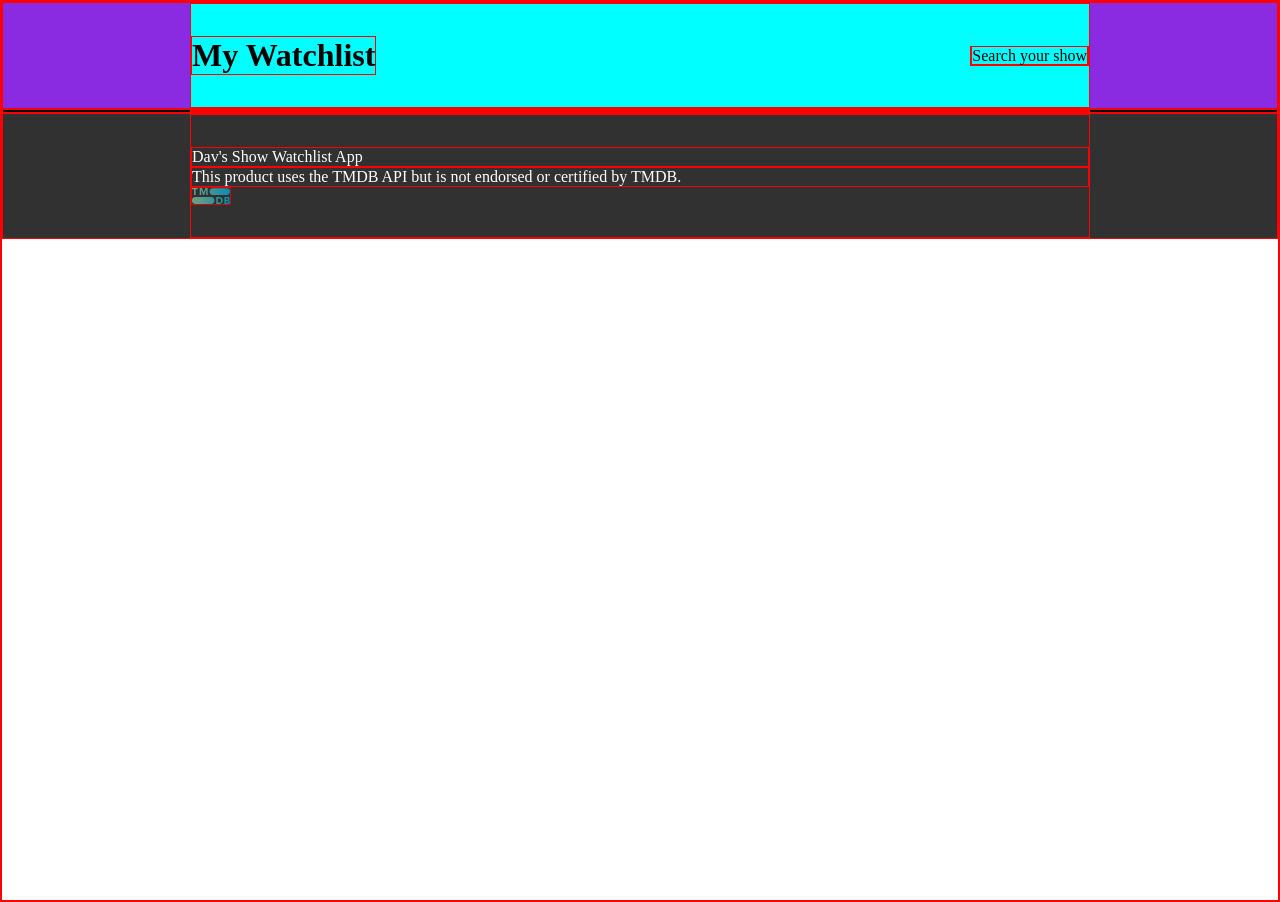
==== watchlist.html @ 245d4284 "chore: create container wrappers" ====
<!DOCTYPE html>
<html lang="en">
<head>
    <meta charset="UTF-8">
    <meta name="viewport" content="width=device-width, initial-scale=1.0">
    <link rel="stylesheet" href="styles.css">
    <link rel="stylesheet" href="https://cdnjs.cloudflare.com/ajax/libs/font-awesome/6.5.1/css/all.min.css"
        integrity="sha512-DTOQO9RWCH3ppGqcWaEA1BIZOC6xxalwEsw9c2QQeAIftl+Vegovlnee1c9QX4TctnWMn13TZye+giMm8e2LwA=="
        crossorigin="anonymous" referrerpolicy="no-referrer" />
    <script type="module" src="main.js" defer></script>

    <title>Show Watchlist</title>
</head>

<body>

    <header>
        <div class="site-header container">
            <h1 class="main-heading">My Watchlist</h1>
            <a href="index.html" class="navigation-tag">
                <span>Search your show</span>
            </a>
        </div>
    </header>

    <main>
        <section id="saved-shows-section" class="show-section container">
            
        </section>
    </main>

    <footer>
        <div class="footer-container container">
            <p>Dav's Show Watchlist App</p>
            <p>This product uses the TMDB API but is not endorsed or certified by TMDB.</p>
            <img class="tmdb-logo" src="/assets/tmdb-logo.svg" alt="TMDb logo" />
        </div>
    </footer>
</body>
</html>
---- styles.css ----
* { border: 1px solid red !important; }



/* ====================
   Base
   ==================== */

*,
*::before,
*::after {
  box-sizing: border-box;
}

body,
h1,
h2,
h3,
p {
  margin: 0;
}

body {
  padding: 0;
}

a {
  text-decoration: none;
  color: inherit;
} 


/* ====================
   Layout
   ==================== */

.container {
  width: min(100% - 3rem, 900px);
  margin-inline: auto;
}

body {
  height: 100vh;
  display: flex;
  flex-direction: column;
}

header {
  background-color: blueviolet;
}

main {
  background-color: black;
  /* height: 100%; */
}

.site-header {
  background-color: aqua;
  display: flex;
  justify-content: space-between;
  align-items: center;
  padding: 2em 0;
}

.search-section {
  position: relative;
}

.search-bar {
  background-color: chartreuse;
  position: absolute;
  width: 100%;
  top: -11px;  
  display: flex;
  /* justify-content: ; */
}

.search-input {
  flex: 1;
}

.movie-icon-div {
  background-color: brown;
  display: flex;
  flex-direction: column;
  justify-content: center;
  align-items: center;
  min-height: 70vh;
}

footer {
  background-color: #313131;
  color: #fff;
}

.footer-container  {
  display: flex;
  flex-direction: column;
  padding: 2em 0;

}






.film-icon {
  width: 50px;
}

.tmdb-logo {
  width: 40px;
  opacity: 0.7;
}
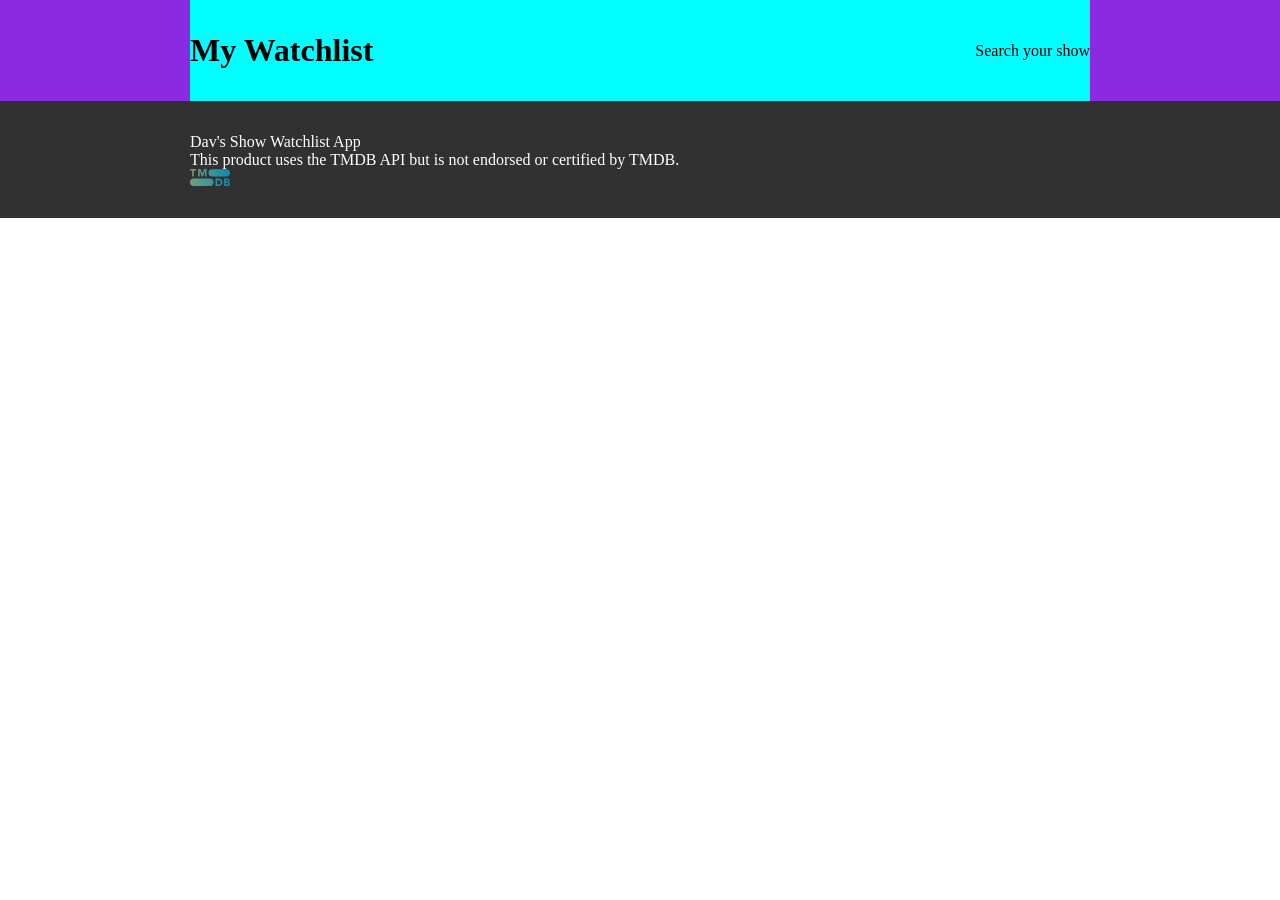
==== commit 76702dd1: "Update watchlist.html" ====
--- a/watchlist.html
+++ b/watchlist.html
@@ -24,7 +24,7 @@
     </header>
 
     <main>
-        <section id="saved-shows-section" class="show-section container">
+        <section id="watchlist-section" class="show-section container">
             
         </section>
     </main>
--- a/styles.css
+++ b/styles.css
@@ -1,9 +1,3 @@
-
-
-* { border: 1px solid red !important; }
-
-
-
 /* ====================
    Base
    ==================== */
@@ -53,7 +47,6 @@
 
 main {
   background-color: black;
-  /* height: 100%; */
 }
 
 .site-header {
@@ -74,7 +67,6 @@
   width: 100%;
   top: -11px;  
   display: flex;
-  /* justify-content: ; */
 }
 
 .search-input {
@@ -88,6 +80,11 @@
   justify-content: center;
   align-items: center;
   min-height: 70vh;
+}
+
+.show-card {
+  background-color: blueviolet;
+  color: #fff;
 }
 
 footer {
@@ -114,4 +111,8 @@
 .tmdb-logo {
   width: 40px;
   opacity: 0.7;
+}
+
+button.hidden {
+  display: none;
 }
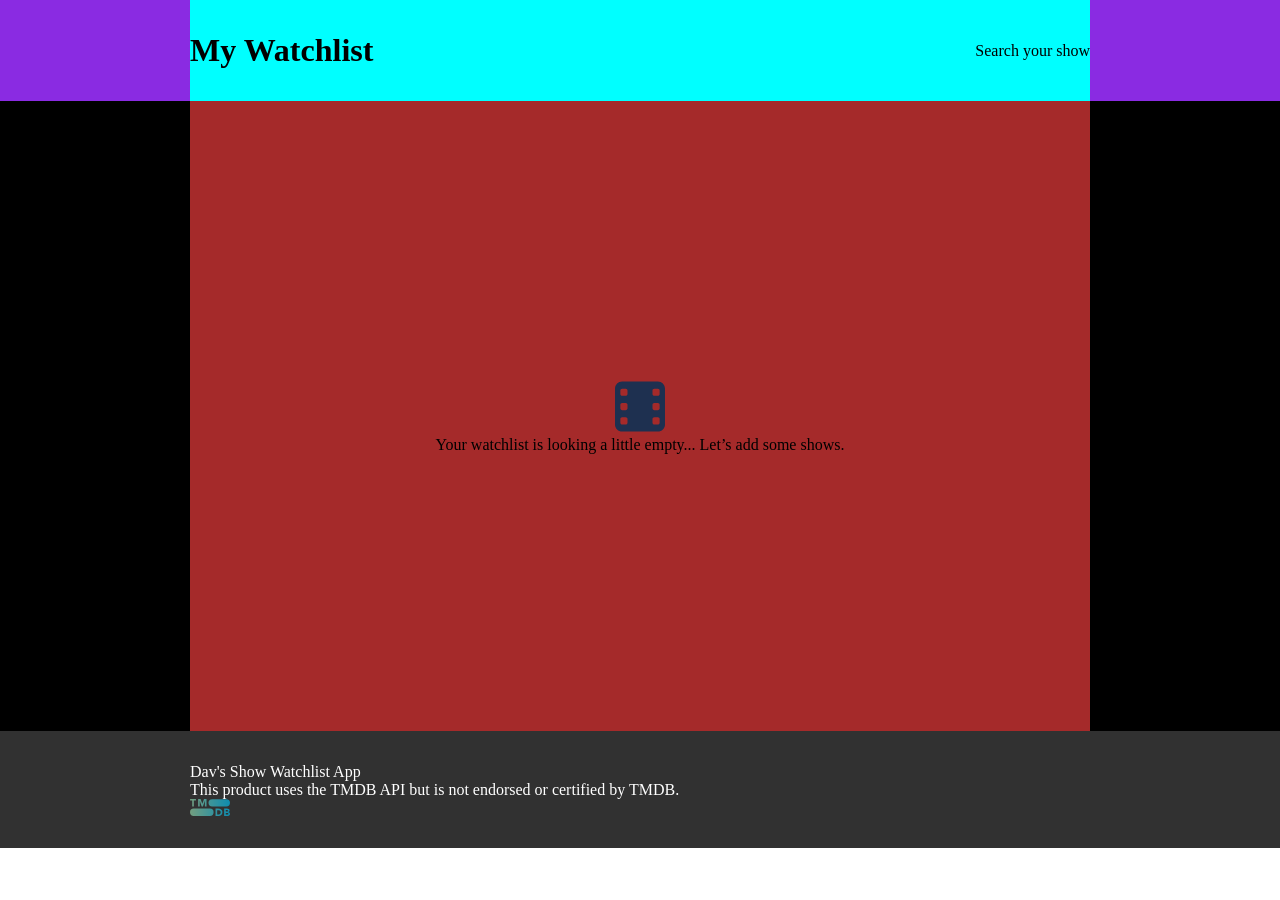
==== commit 7daebdb7: "refactor: remove static empty watchlist markup and render dynamically via JS" ====
--- a/watchlist.html
+++ b/watchlist.html
@@ -1,5 +1,6 @@
 <!DOCTYPE html>
 <html lang="en">
+
 <head>
     <meta charset="UTF-8">
     <meta name="viewport" content="width=device-width, initial-scale=1.0">
@@ -7,7 +8,7 @@
     <link rel="stylesheet" href="https://cdnjs.cloudflare.com/ajax/libs/font-awesome/6.5.1/css/all.min.css"
         integrity="sha512-DTOQO9RWCH3ppGqcWaEA1BIZOC6xxalwEsw9c2QQeAIftl+Vegovlnee1c9QX4TctnWMn13TZye+giMm8e2LwA=="
         crossorigin="anonymous" referrerpolicy="no-referrer" />
-    <script type="module" src="main.js" defer></script>
+    <script type="module" src="scripts/watchlist.js" defer></script>
 
     <title>Show Watchlist</title>
 </head>
@@ -25,7 +26,18 @@
 
     <main>
         <section id="watchlist-section" class="show-section container">
-            
+            <!-- <div 
+                id="watchlist-icon-div" class="watchlist-icon-div"
+            >
+                <svg class="film-icon" xmlns="http://www.w3.org/2000/svg" viewBox="0 0 448 512">
+                    <path fill="rgb(30, 48, 80)"
+                        d="M0 96C0 60.7 28.7 32 64 32l320 0c35.3 0 64 28.7 64 64l0 320c0 35.3-28.7 64-64 64L64 480c-35.3 0-64-28.7-64-64L0 96zM48 368l0 32c0 8.8 7.2 16 16 16l32 0c8.8 0 16-7.2 16-16l0-32c0-8.8-7.2-16-16-16l-32 0c-8.8 0-16 7.2-16 16zm304-16c-8.8 0-16 7.2-16 16l0 32c0 8.8 7.2 16 16 16l32 0c8.8 0 16-7.2 16-16l0-32c0-8.8-7.2-16-16-16l-32 0zM48 240l0 32c0 8.8 7.2 16 16 16l32 0c8.8 0 16-7.2 16-16l0-32c0-8.8-7.2-16-16-16l-32 0c-8.8 0-16 7.2-16 16zm304-16c-8.8 0-16 7.2-16 16l0 32c0 8.8 7.2 16 16 16l32 0c8.8 0 16-7.2 16-16l0-32c0-8.8-7.2-16-16-16l-32 0zM48 112l0 32c0 8.8 7.2 16 16 16l32 0c8.8 0 16-7.2 16-16l0-32c0-8.8-7.2-16-16-16L64 96c-8.8 0-16 7.2-16 16zM352 96c-8.8 0-16 7.2-16 16l0 32c0 8.8 7.2 16 16 16l32 0c8.8 0 16-7.2 16-16l0-32c0-8.8-7.2-16-16-16l-32 0z" />
+                </svg>
+                <span>Your watchlist is looking a little empty...
+                    Let’s add some shows.
+                </span>
+            </div> -->
+
         </section>
     </main>
 
@@ -37,4 +49,5 @@
         </div>
     </footer>
 </body>
+
 </html>
--- a/styles.css
+++ b/styles.css
@@ -73,7 +73,8 @@
   flex: 1;
 }
 
-.movie-icon-div {
+.movie-icon-div,
+.watchlist-icon-div {
   background-color: brown;
   display: flex;
   flex-direction: column;
@@ -113,6 +114,7 @@
   opacity: 0.7;
 }
 
-button.hidden {
-  display: none;
+button.action-btn:disabled {
+  opacity: 0.6;
+    cursor: not-allowed;
 }
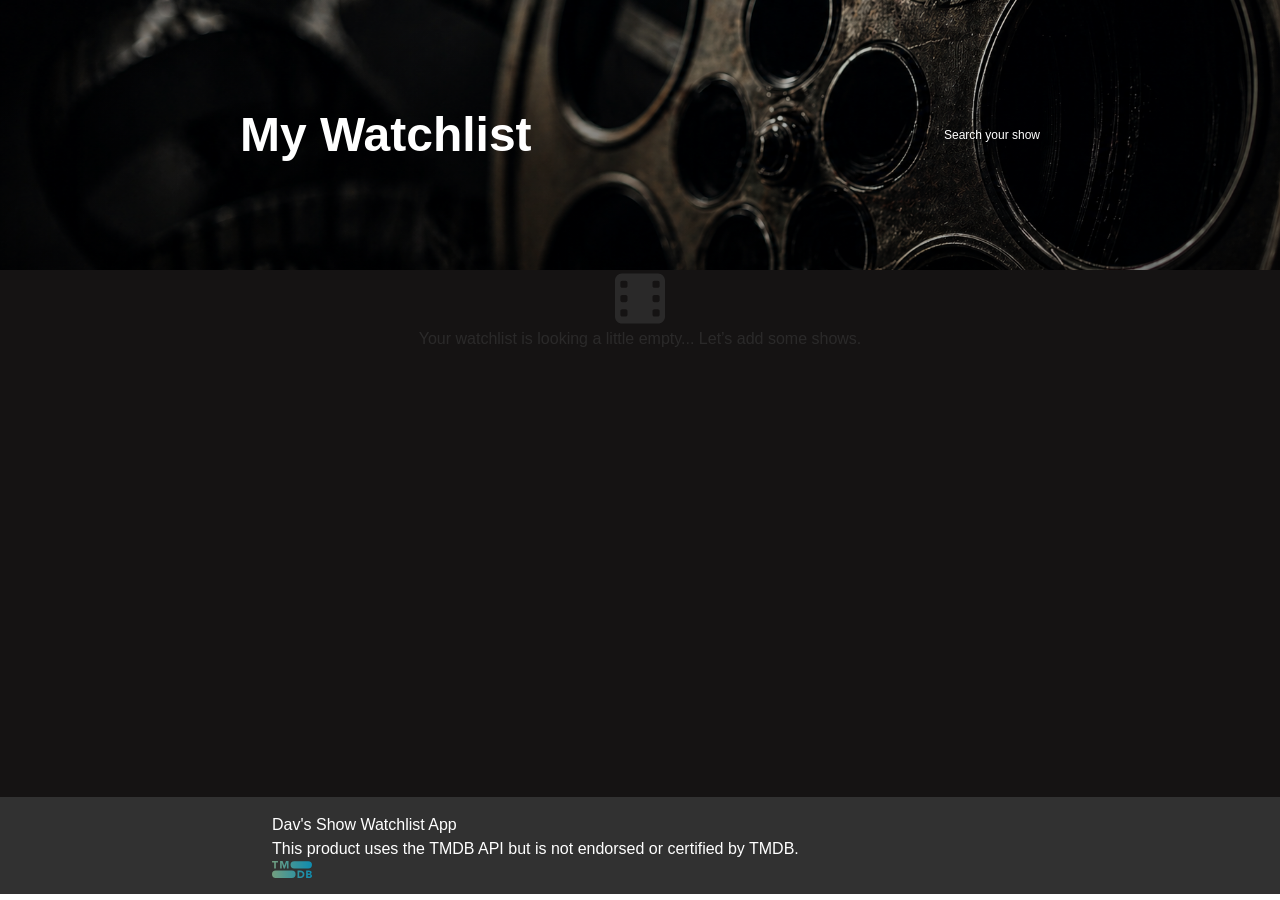
==== commit 88bf1d65: "Fix: repair typo on class selector" ====
--- a/watchlist.html
+++ b/watchlist.html
@@ -8,6 +8,9 @@
     <link rel="stylesheet" href="https://cdnjs.cloudflare.com/ajax/libs/font-awesome/6.5.1/css/all.min.css"
         integrity="sha512-DTOQO9RWCH3ppGqcWaEA1BIZOC6xxalwEsw9c2QQeAIftl+Vegovlnee1c9QX4TctnWMn13TZye+giMm8e2LwA=="
         crossorigin="anonymous" referrerpolicy="no-referrer" />
+    <link rel="preconnect" href="https://fonts.googleapis.com">
+    <link rel="preconnect" href="https://fonts.gstatic.com" crossorigin>
+    <link href="https://fonts.googleapis.com/css2?family=Outfit:wght@100..900&display=swap" rel="stylesheet">
     <script type="module" src="scripts/watchlist.js" defer></script>
 
     <title>Show Watchlist</title>
@@ -25,19 +28,7 @@
     </header>
 
     <main>
-        <section id="watchlist-section" class="show-section container">
-            <!-- <div 
-                id="watchlist-icon-div" class="watchlist-icon-div"
-            >
-                <svg class="film-icon" xmlns="http://www.w3.org/2000/svg" viewBox="0 0 448 512">
-                    <path fill="rgb(30, 48, 80)"
-                        d="M0 96C0 60.7 28.7 32 64 32l320 0c35.3 0 64 28.7 64 64l0 320c0 35.3-28.7 64-64 64L64 480c-35.3 0-64-28.7-64-64L0 96zM48 368l0 32c0 8.8 7.2 16 16 16l32 0c8.8 0 16-7.2 16-16l0-32c0-8.8-7.2-16-16-16l-32 0c-8.8 0-16 7.2-16 16zm304-16c-8.8 0-16 7.2-16 16l0 32c0 8.8 7.2 16 16 16l32 0c8.8 0 16-7.2 16-16l0-32c0-8.8-7.2-16-16-16l-32 0zM48 240l0 32c0 8.8 7.2 16 16 16l32 0c8.8 0 16-7.2 16-16l0-32c0-8.8-7.2-16-16-16l-32 0c-8.8 0-16 7.2-16 16zm304-16c-8.8 0-16 7.2-16 16l0 32c0 8.8 7.2 16 16 16l32 0c8.8 0 16-7.2 16-16l0-32c0-8.8-7.2-16-16-16l-32 0zM48 112l0 32c0 8.8 7.2 16 16 16l32 0c8.8 0 16-7.2 16-16l0-32c0-8.8-7.2-16-16-16L64 96c-8.8 0-16 7.2-16 16zM352 96c-8.8 0-16 7.2-16 16l0 32c0 8.8 7.2 16 16 16l32 0c8.8 0 16-7.2 16-16l0-32c0-8.8-7.2-16-16-16l-32 0z" />
-                </svg>
-                <span>Your watchlist is looking a little empty...
-                    Let’s add some shows.
-                </span>
-            </div> -->
-
+        <section id="watchlist-section" class="shows-section container">
         </section>
     </main>
 
--- a/styles.css
+++ b/styles.css
@@ -1,3 +1,12 @@
+:root {
+  --fs-xl: clamp(1.5rem, 5vw, 3rem);
+  --fs-700: 1.75rem;
+  --fs-500: 1rem;
+  --fs-400: 0.875rem;
+  --fs-300: 0.75rem;
+}
+
+
 /* ====================
    Base
    ==================== */
@@ -23,7 +32,26 @@
 a {
   text-decoration: none;
   color: inherit;
-} 
+}
+
+/* ====================
+   Typography
+   ==================== */
+
+body {
+  font-family: 'Outfit', sans-serif;
+  font-weight: 200;
+  color: #404040;
+  line-height: 1.5;
+}
+
+.main-heading {
+  font-size: var(--fs-xl);
+}
+
+.navigation-tag {
+  font-size: var(--fs-300);
+}
 
 
 /* ====================
@@ -31,7 +59,7 @@
    ==================== */
 
 .container {
-  width: min(100% - 3rem, 900px);
+  width: min(100% - 4rem, 800px);
   margin-inline: auto;
 }
 
@@ -42,15 +70,25 @@
 }
 
 header {
-  background-color: blueviolet;
+  background:
+    linear-gradient(rgba(0, 0, 0, 0.1), rgba(0, 0, 0, 0.3)),
+    url('./assets/banner.png');
+  background-size: cover;
+  background-position: center;
+  height: 30vh;
+  display: flex;
+  flex-direction: column;
+  justify-content: center;
+  color: #fff;
 }
 
 main {
-  background-color: black;
+  background-color: #151313;
+  padding-bottom: 2em;
 }
 
 .site-header {
-  background-color: aqua;
+  /* background-color: aqua; */
   display: flex;
   justify-content: space-between;
   align-items: center;
@@ -59,32 +97,100 @@
 
 .search-section {
   position: relative;
+  display: flex;
+  justify-content: center;
+  margin-bottom: 3em;
 }
 
 .search-bar {
-  background-color: chartreuse;
+  background-color: #2E2E2F;
   position: absolute;
   width: 100%;
-  top: -11px;  
-  display: flex;
+  /* height: 25px; */
+  top: -18px;
+  display: flex;
+  border: none;
+  backdrop-filter: blur(6px);
+  border-radius: 8px;
+  
+  /* gap: 1em; */
+}
+
+.search-icon {
+  color: #fff;
+  padding: 0.5em 1em;
 }
 
 .search-input {
   flex: 1;
+  border: none;
+  background-color: #2E2E2F;
+  color: #fff;
+}
+
+#search-btn {
+  border: none;
+  background-color: #4B4B4B;
+  border-radius: 0 7px 7px 0;
+  width: 90px;
+  color: #fff;
+  
+}
+
+.shows-section {
+  min-height: 55vh;
+
 }
 
 .movie-icon-div,
 .watchlist-icon-div {
-  background-color: brown;
+  opacity: 0.5;
   display: flex;
   flex-direction: column;
   justify-content: center;
   align-items: center;
-  min-height: 70vh;
 }
 
 .show-card {
-  background-color: blueviolet;
+  /* background-color: blueviolet; */
+  color: #fff;
+  display: flex;
+  gap: 1em;
+  margin-top: 1em;
+  padding-bottom: 1em;
+  border-bottom: 1px solid #313131;
+}
+
+.show-card-info {
+  display: flex;
+  flex-direction: column;
+  font-size: var(--fs-300);
+  gap: 0.5em;
+}
+
+.show-card-img {
+  width: 80px;
+  height: 100%;
+}
+
+.show-title {
+  font-size: var(--fs-500);
+}
+
+.rating-icon {
+  width: 10px;
+}
+
+.show-overview {
+  display: -webkit-box;
+  -webkit-line-clamp: 3;
+  -webkit-box-orient: vertical;
+  overflow: hidden;
+}
+
+.action-btn {
+  border: none;
+  background-color: #151313;
   color: #fff;
 }
 
@@ -93,10 +199,10 @@
   color: #fff;
 }
 
-.footer-container  {
-  display: flex;
-  flex-direction: column;
-  padding: 2em 0;
+.footer-container {
+  display: flex;
+  flex-direction: column;
+  padding: 1em 2em;
 
 }
 
@@ -116,5 +222,5 @@
 
 button.action-btn:disabled {
   opacity: 0.6;
-    cursor: not-allowed;
+  cursor: not-allowed;
 }
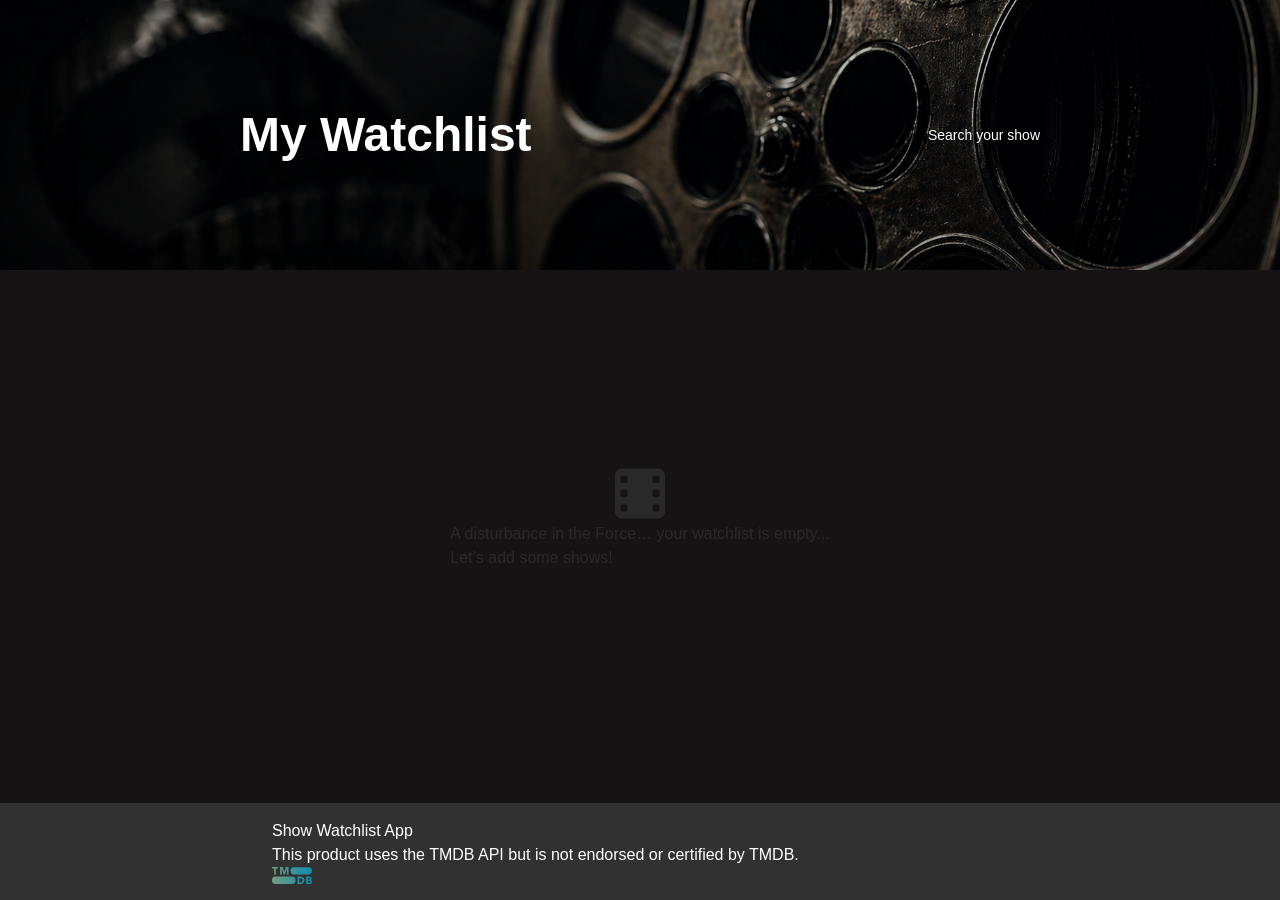
==== commit 92baaff0: "Update watchlist.html" ====
--- a/watchlist.html
+++ b/watchlist.html
@@ -34,8 +34,13 @@
 
     <footer>
         <div class="footer-container container">
-            <p>Dav's Show Watchlist App</p>
-            <p>This product uses the TMDB API but is not endorsed or certified by TMDB.</p>
+            <div class="footer-brand">
+                <p class="footer-title">Show Watchlist App</p>
+                <p class="footer-text">
+                    This product uses the TMDB API but is not endorsed or certified by TMDB.
+                </p>
+            </div>
+
             <img class="tmdb-logo" src="/assets/tmdb-logo.svg" alt="TMDb logo" />
         </div>
     </footer>
--- a/styles.css
+++ b/styles.css
@@ -50,7 +50,7 @@
 }
 
 .navigation-tag {
-  font-size: var(--fs-300);
+  font-size: var(--fs-400);
 }
 
 
@@ -64,7 +64,7 @@
 }
 
 body {
-  height: 100vh;
+  min-height: 100vh;
   display: flex;
   flex-direction: column;
 }
@@ -75,7 +75,7 @@
     url('./assets/banner.png');
   background-size: cover;
   background-position: center;
-  height: 30vh;
+  height: clamp(140px, 30vh, 300px);
   display: flex;
   flex-direction: column;
   justify-content: center;
@@ -85,6 +85,7 @@
 main {
   background-color: #151313;
   padding-bottom: 2em;
+  flex: 1;
 }
 
 .site-header {
@@ -138,8 +139,14 @@
 }
 
 .shows-section {
+  display: flex;
+  flex-direction: column;
+  justify-content: center;
   min-height: 55vh;
-
+}
+
+.no-data-message {
+  align-self: center;
 }
 
 .movie-icon-div,
@@ -147,7 +154,6 @@
   opacity: 0.5;
   display: flex;
   flex-direction: column;
-  justify-content: center;
   align-items: center;
 }
 
@@ -162,19 +168,47 @@
 }
 
 .show-card-info {
+  flex: 1;
   display: flex;
   flex-direction: column;
   font-size: var(--fs-300);
   gap: 0.5em;
 }
+
+.show-details {
+  display: flex;
+  gap: 1em;
+}
+
 
 .show-card-img {
   width: 80px;
   height: 100%;
 }
 
+.title-div {
+  display: flex;
+  align-items:end;
+  justify-content: space-between;
+  gap: 0.5em;
+}
+
 .show-title {
+  /* background-color: aqua; */
+  /* width: clamp(30px, 50vw, 900px); */
+  /* flex: 1; */
   font-size: var(--fs-500);
+  display: -webkit-box;
+  -webkit-line-clamp: 1;
+  -webkit-box-orient: vertical;
+  overflow: hidden;
+}
+
+.rating-div{
+  display: flex;
+  flex: 0;
+  gap: 5px;
+  width: 30px;
 }
 
 .rating-icon {
@@ -183,15 +217,28 @@
 
 .show-overview {
   display: -webkit-box;
-  -webkit-line-clamp: 3;
+  -webkit-line-clamp: 4;
   -webkit-box-orient: vertical;
   overflow: hidden;
 }
 
+.genres-span {
+  display: -webkit-box;
+  -webkit-line-clamp: 1;
+  -webkit-box-orient: vertical;
+  overflow: hidden;
+}
+
 .action-btn {
   border: none;
   background-color: #151313;
   color: #fff;
+  margin-left: 0;
+  margin-right: auto;
+}
+
+.media-type-span::first-letter {
+  text-transform: capitalize;
 }
 
 footer {
